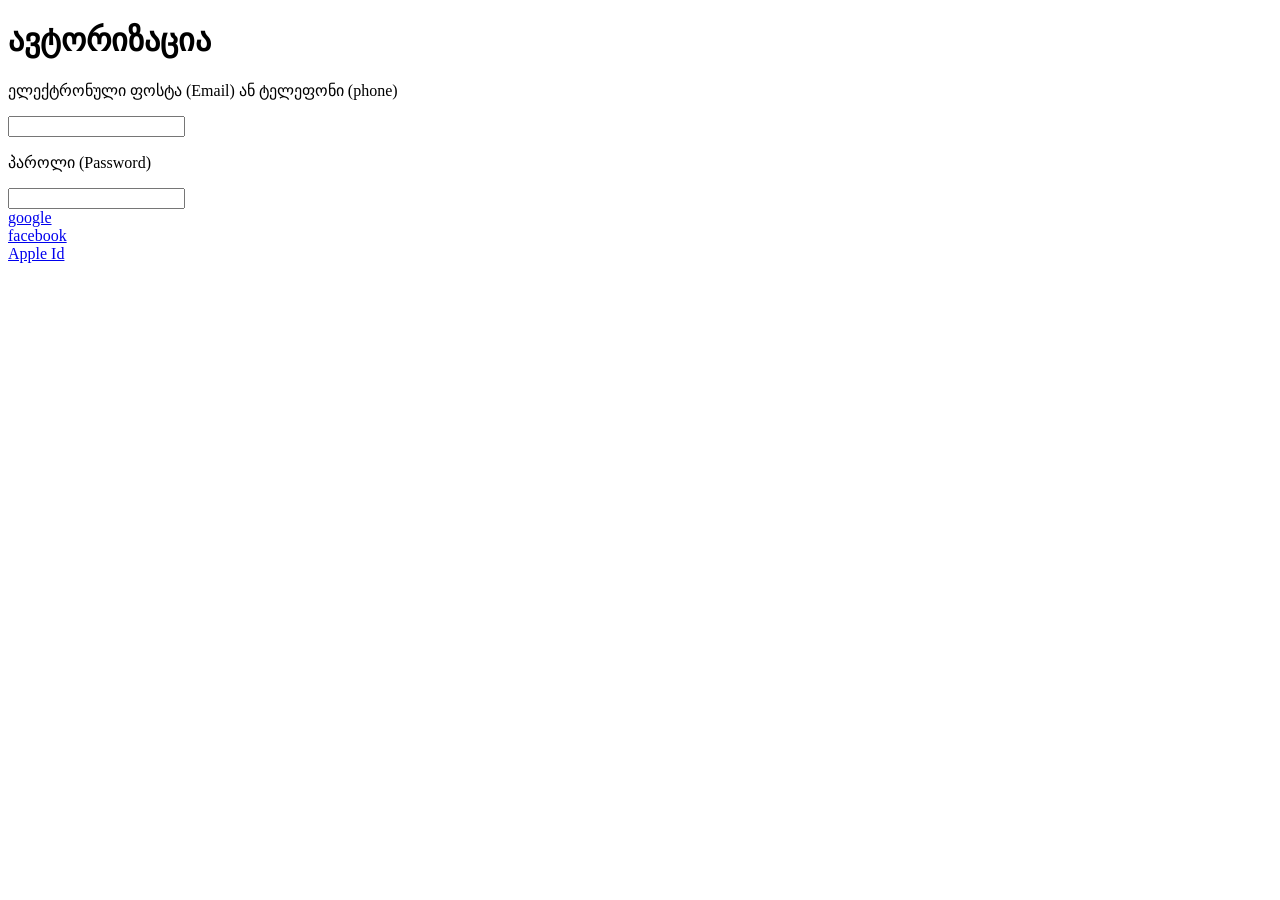
==== login.html @ a5702289 "registration and login details" ====
<!DOCTYPE html>
<html lang="en">
<head>
    <meta charset="UTF-8">
    <meta name="viewport" content="width=device-width, initial-scale=1.0">
    <title>Document</title>
    <link rel="stylesheet" href="index.html">
</head>
<h1>ავტორიზაცია

</h1>
<body>

    <p>ელექტრონული ფოსტა (Email) ან ტელეფონი (phone)</p>
    <input type="button width 1000px" value="   ">
     <p>პაროლი (Password)</p>
    <input type="button width 1000px" value="   "> <br>
    <a href="http://google">google</a> <br>
    <a href="http://facebook">facebook</a> <br>
    <a href="http://Apple ID">Apple Id</a>
    
</body>
</html>
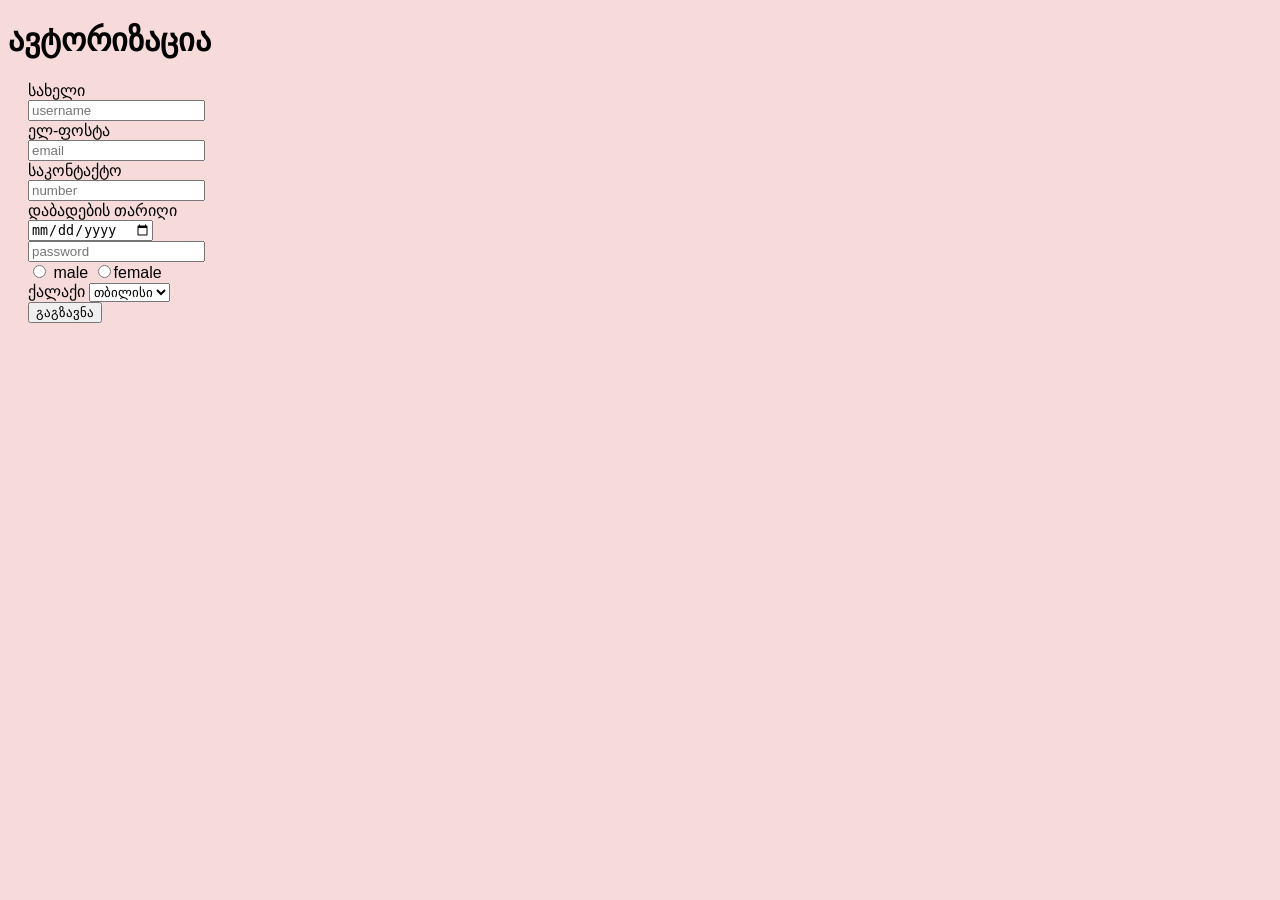
==== commit 27fb9f5c: "edit registration" ====
--- a/login.html
+++ b/login.html
@@ -4,20 +4,47 @@
     <meta charset="UTF-8">
     <meta name="viewport" content="width=device-width, initial-scale=1.0">
     <title>Document</title>
-    <link rel="stylesheet" href="index.html">
+    <link rel="stylesheet" href="style.css">
 </head>
 <h1>ავტორიზაცია
 
 </h1>
+
 <body>
+<form action="/register" method="post">
+  <label for="name">სახელი</label >
+  <input id="name" name="username" type="text"placeholder= "username" required>
+    
+  <label for="email">ელ-ფოსტა</label>
+  <input type="email"placeholder= "email"  required> 
 
-    <p>ელექტრონული ფოსტა (Email) ან ტელეფონი (phone)</p>
-    <input type="button width 1000px" value="   ">
-     <p>პაროლი (Password)</p>
-    <input type="button width 1000px" value="   "> <br>
-    <a href="http://google">google</a> <br>
-    <a href="http://facebook">facebook</a> <br>
-    <a href="http://Apple ID">Apple Id</a>
+
+ <label for="number">საკონტაქტო</label>
+ <input type="number" placeholder= "number" required>
+
+   <label for="data">დაბადების თარიღი</label>
+   <input type="date" placeholder= "date of birth" required>
+     
+   <label for="password"></label>
+    <input type="password"  placeholder= "password" required minlength="8" maxlength="10">
+
+
+    <input type="radio" name="gender"> male
+    <input type="radio" name="gender">female
+   </div>
+
+<label for="city">ქალაქი</label>
+  <select id="city" name="city">
+    <option value="tbs">თბილისი</option>
+    <option value="bat">ბათუმი</option>
+    <option value="kut">ქუთაისი</option>
+
+  </select>
+
+ <button type="submit">გაგზავნა</button>
+</form>
+  
+
     
 </body>
 </html>
--- a/style.css
+++ b/style.css
@@ -0,0 +1,65 @@
+header{
+    text-align: center;
+    color: rgb(147, 104, 187);
+    font-size: medium;
+    font-style: oblique;
+    text-decoration: wavy;
+}
+body{
+    background-color: rgb(247, 219, 219);
+   font-family: Arial, Helvetica, sans-serif;
+}
+h3{
+color: rgb(62, 44, 80);
+}
+.sale{
+    color: blue;
+    font-style: oblique;
+    line-height: normal;
+    text-decoration-line: underline;
+    
+}
+.call{
+    background-color: blueviolet;
+    border-radius: 20px;
+}
+.location{
+    background-color: red;
+    border-radius: 20px;
+}
+.register{
+    background-color: rgb(196, 182, 209);
+    border-radius: 20px;
+    
+}
+.login{
+    background-color: rgb(196, 182, 209);
+    border-radius: 20px;
+    display: inline-block;
+}
+p{
+    display: inline;
+}
+.pricelist{
+    color: rgb(20, 1, 37);
+    font-style: oblique;
+    font-size: x-large;
+    font-weight: bold;
+}
+h4{
+    color: blueviolet;
+}
+.images{
+    border-radius: 20px;
+    background-color: rgb(210, 201, 218);
+}
+
+form{
+
+width: 150px; ;
+display:flex
+flex-direction: column;
+margin: 20px
+
+
+}
